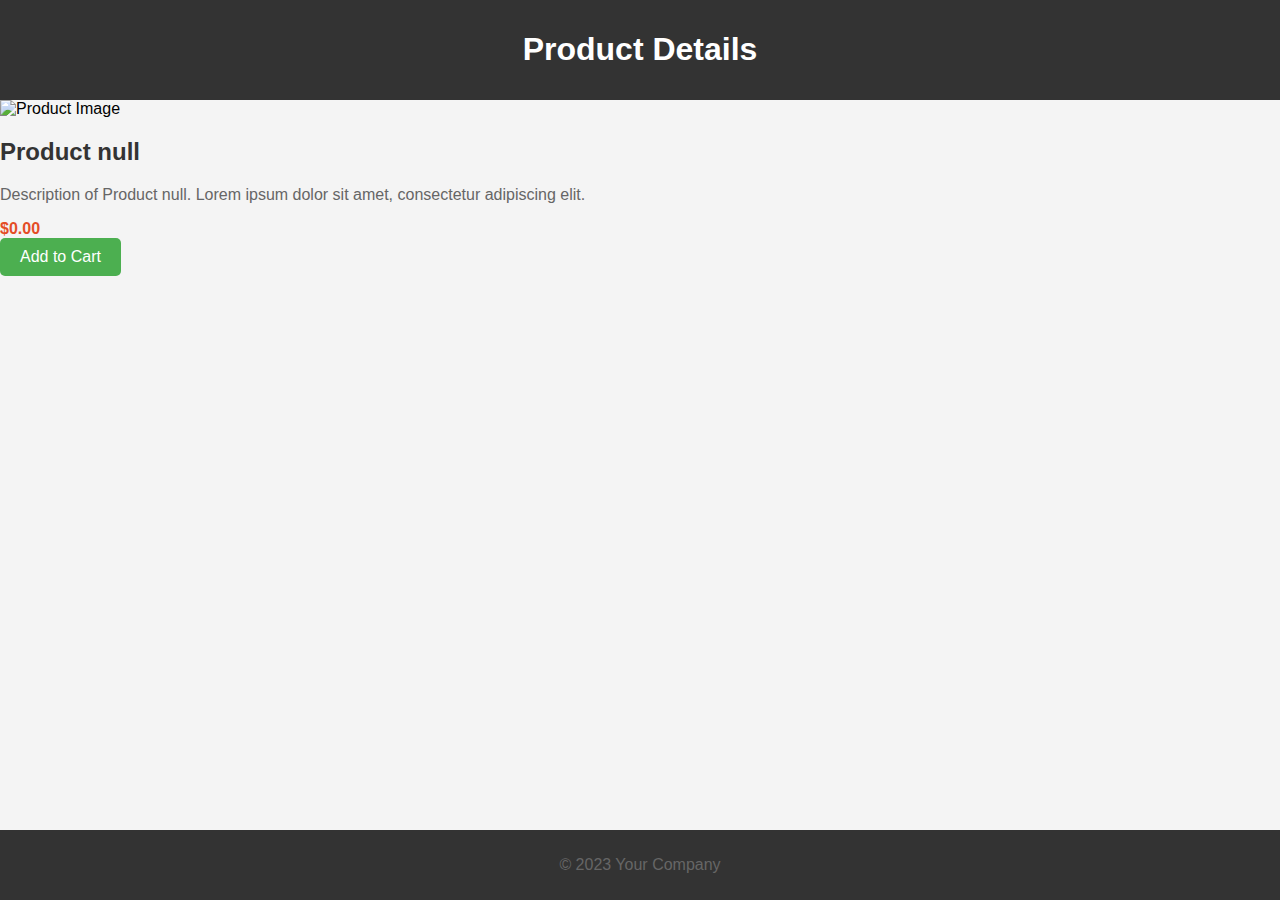
==== single-product.html @ f13ec786 "Add files via upload" ====
<!DOCTYPE html>
<html lang="en">
<head>
    <meta charset="UTF-8">
    <meta name="viewport" content="width=device-width, initial-scale=1.0">
    <link rel="stylesheet" href="css/style.css">
    <title>Product Details</title>
</head>
<body>
    <header>
        <h1>Product Details</h1>
    </header>

    <div class="product-details">
        <img src="product.jpg" alt="Product Image" id="productImage">
        <h2 id="productName">Product Name</h2>
        <p id="productDescription">Product Description. Lorem ipsum dolor sit amet, consectetur adipiscing elit.</p>
        <span id="productPrice">$0.00</span>
        <a href="#" class="add-to-cart-btn">Add to Cart</a>

        <script src="js/script.js"></script>
    </div>

    <footer>
        <p>&copy; 2023 Your Company</p>
    </footer>
</body>
</html>
---- css/style.css ----
body {
    font-family: Arial, sans-serif;
    margin: 0;
    padding: 0;
    background-color: #f4f4f4;
}

header, footer {
    background-color: #333;
    color: #fff;
    text-align: center;
    padding: 10px 0;
}

.product-list {
    display: flex;
    flex-wrap: wrap;
    justify-content: space-around;
    max-width: 1200px;
    margin: 20px auto;
}

.product-item {
    background-color: #fff;
    box-shadow: 0 0 10px rgba(0, 0, 0, 0.1);
    margin: 10px;
    padding: 20px;
    text-align: center;
    width: calc(33.33% - 20px);
    box-sizing: border-box;
}

.product-item img {
    max-width: 100%;
    height: auto;
    border-radius: 8px;
}

h2 {
    color: #333;
}

p {
    color: #666;
}

span {
    display: block;
    margin-top: 10px;
    font-weight: bold;
    color: #e44d26;
}

.view-details-btn, .add-to-cart-btn {
    display: inline-block;
    padding: 10px 20px;
    background-color: #4caf50;
    color: #fff;
    text-decoration: none;
    border-radius: 5px;
    transition: background-color 0.3s;
}

.view-details-btn:hover, .add-to-cart-btn:hover {
    background-color: #45a049;
}

footer {
    position: fixed;
    bottom: 0;
    width: 100%;
}

/* Media queries for responsiveness */
@media screen and (max-width: 768px) {
    .product-item {
        width: calc(50% - 20px);
    }
}

@media screen and (max-width: 480px) {
    .product-item {
        width: 100%;
    }
}
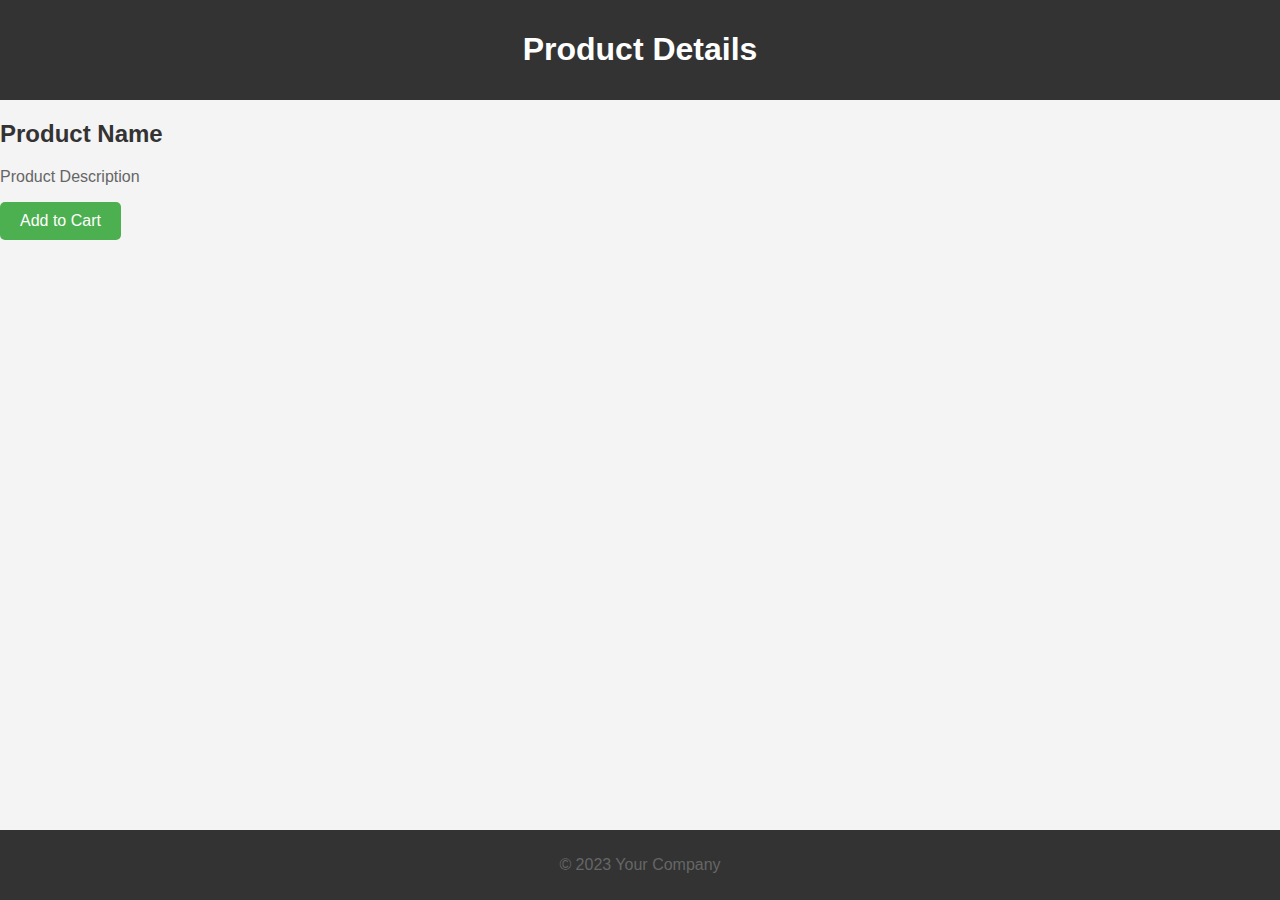
==== commit 98153265: "Add files via upload" ====
--- a/single-product.html
+++ b/single-product.html
@@ -12,17 +12,16 @@
     </header>
 
     <div class="product-details">
-        <img src="product.jpg" alt="Product Image" id="productImage">
         <h2 id="productName">Product Name</h2>
-        <p id="productDescription">Product Description. Lorem ipsum dolor sit amet, consectetur adipiscing elit.</p>
-        <span id="productPrice">$0.00</span>
+        <p id="productDescription">Product Description</p>
+        <span id="productPrice"></span>
         <a href="#" class="add-to-cart-btn">Add to Cart</a>
-
-        <script src="js/script.js"></script>
     </div>
-
+    
     <footer>
         <p>&copy; 2023 Your Company</p>
     </footer>
+
+    <script src="js/script.js"></script>
 </body>
 </html>--- a/css/style.css
+++ b/css/style.css
@@ -71,7 +71,7 @@
     width: 100%;
 }
 
-/* Media queries for responsiveness */
+/* Media queries */
 @media screen and (max-width: 768px) {
     .product-item {
         width: calc(50% - 20px);
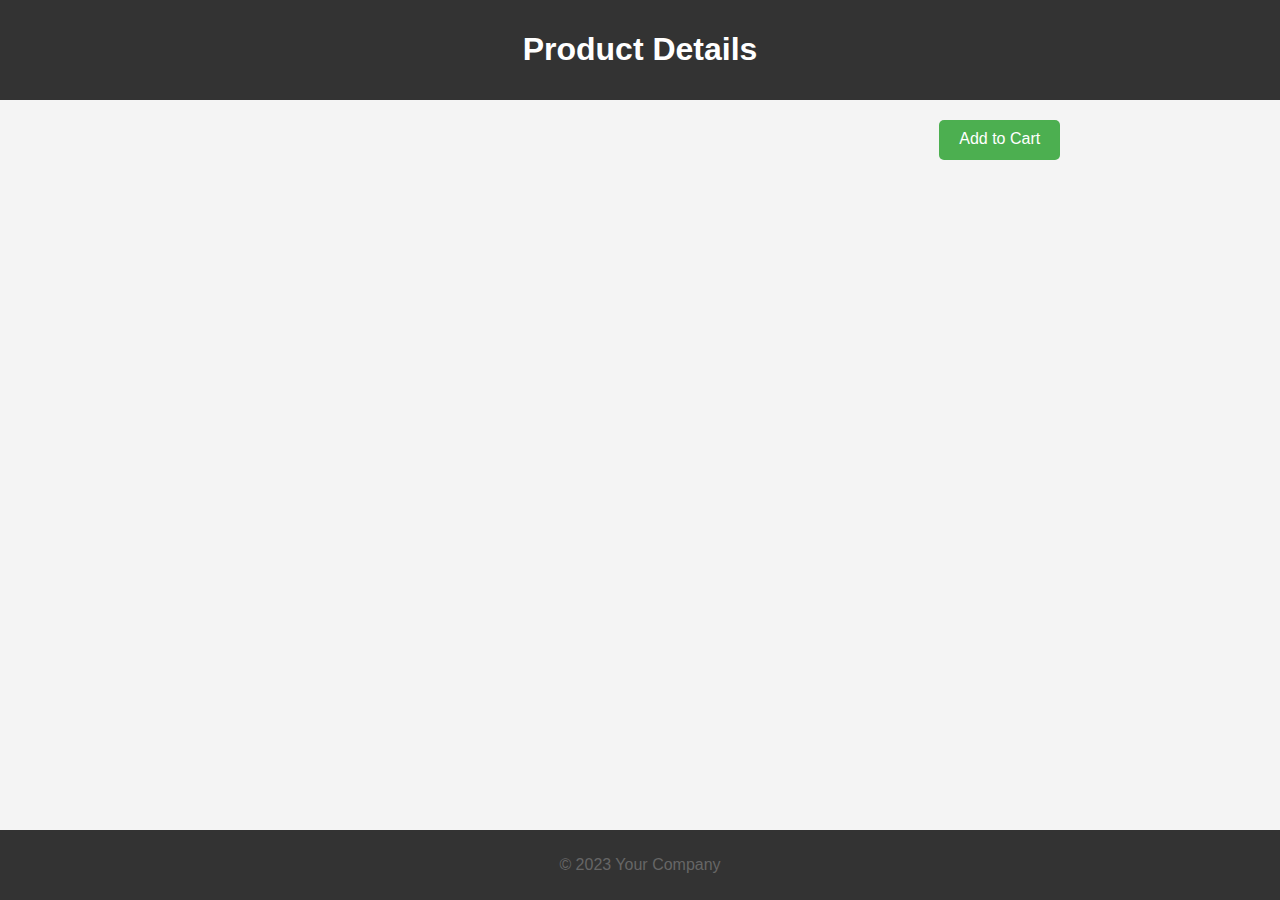
==== commit 7fc3e246: "Add files via upload" ====
--- a/single-product.html
+++ b/single-product.html
@@ -10,10 +10,9 @@
     <header>
         <h1>Product Details</h1>
     </header>
-
-    <div class="product-details">
-        <h2 id="productName">Product Name</h2>
-        <p id="productDescription">Product Description</p>
+    
+    <div class="product-list" id="product-list">
+        <h2 id="productName"></h2>
         <span id="productPrice"></span>
         <a href="#" class="add-to-cart-btn">Add to Cart</a>
     </div>
@@ -24,4 +23,4 @@
 
     <script src="js/script.js"></script>
 </body>
-</html>+</html>
--- a/css/style.css
+++ b/css/style.css
@@ -28,12 +28,6 @@
     text-align: center;
     width: calc(33.33% - 20px);
     box-sizing: border-box;
-}
-
-.product-item img {
-    max-width: 100%;
-    height: auto;
-    border-radius: 8px;
 }
 
 h2 {
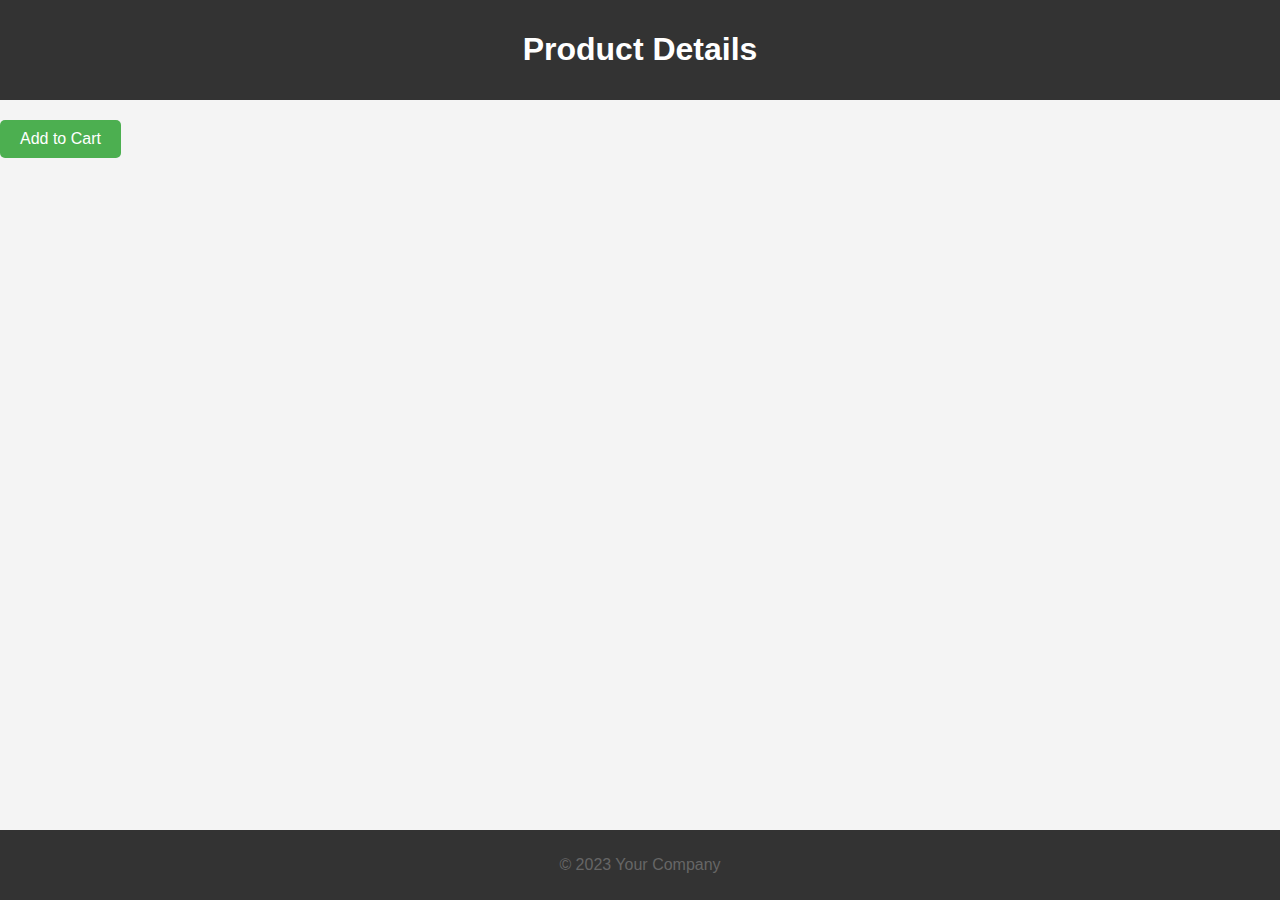
==== commit c99bfb97: "Add files via upload" ====
--- a/single-product.html
+++ b/single-product.html
@@ -11,7 +11,7 @@
         <h1>Product Details</h1>
     </header>
     
-    <div class="product-list" id="product-list">
+    <div class="product-details" id="product-details">
         <h2 id="productName"></h2>
         <span id="productPrice"></span>
         <a href="#" class="add-to-cart-btn">Add to Cart</a>
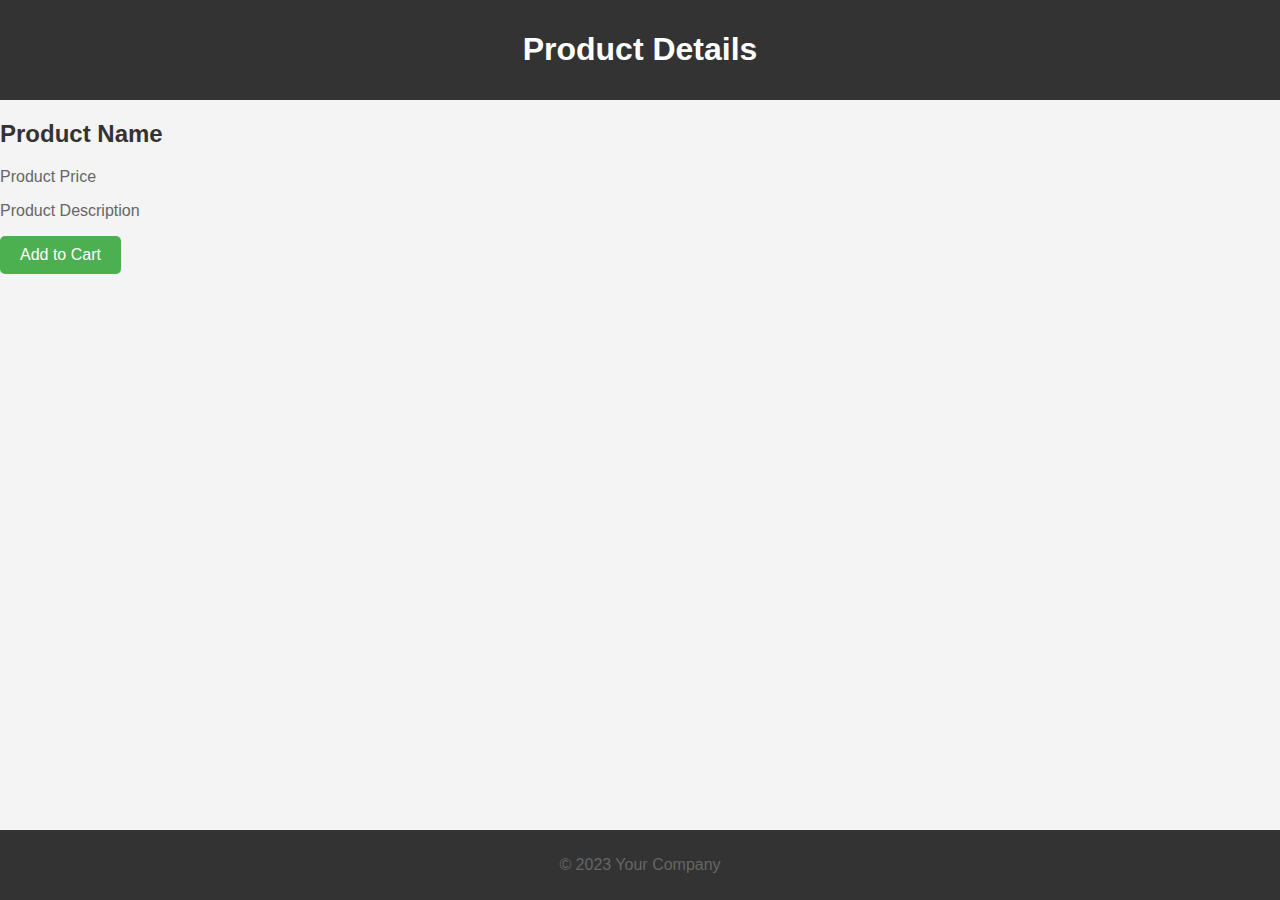
==== commit afac4bf7: "Add files via upload" ====
--- a/single-product.html
+++ b/single-product.html
@@ -11,9 +11,10 @@
         <h1>Product Details</h1>
     </header>
     
-    <div class="product-details" id="product-details">
-        <h2 id="productName"></h2>
-        <span id="productPrice"></span>
+    <div class="product-details">
+        <h2 id="productName">Product Name</h2>
+        <p id="productPrice">Product Price</p>
+        <p id="productDescription">Product Description</p>
         <a href="#" class="add-to-cart-btn">Add to Cart</a>
     </div>
     
@@ -21,6 +22,6 @@
         <p>&copy; 2023 Your Company</p>
     </footer>
 
-    <script src="js/script.js"></script>
+    <script src="js/single-product.js"></script>
 </body>
-</html>
+</html>